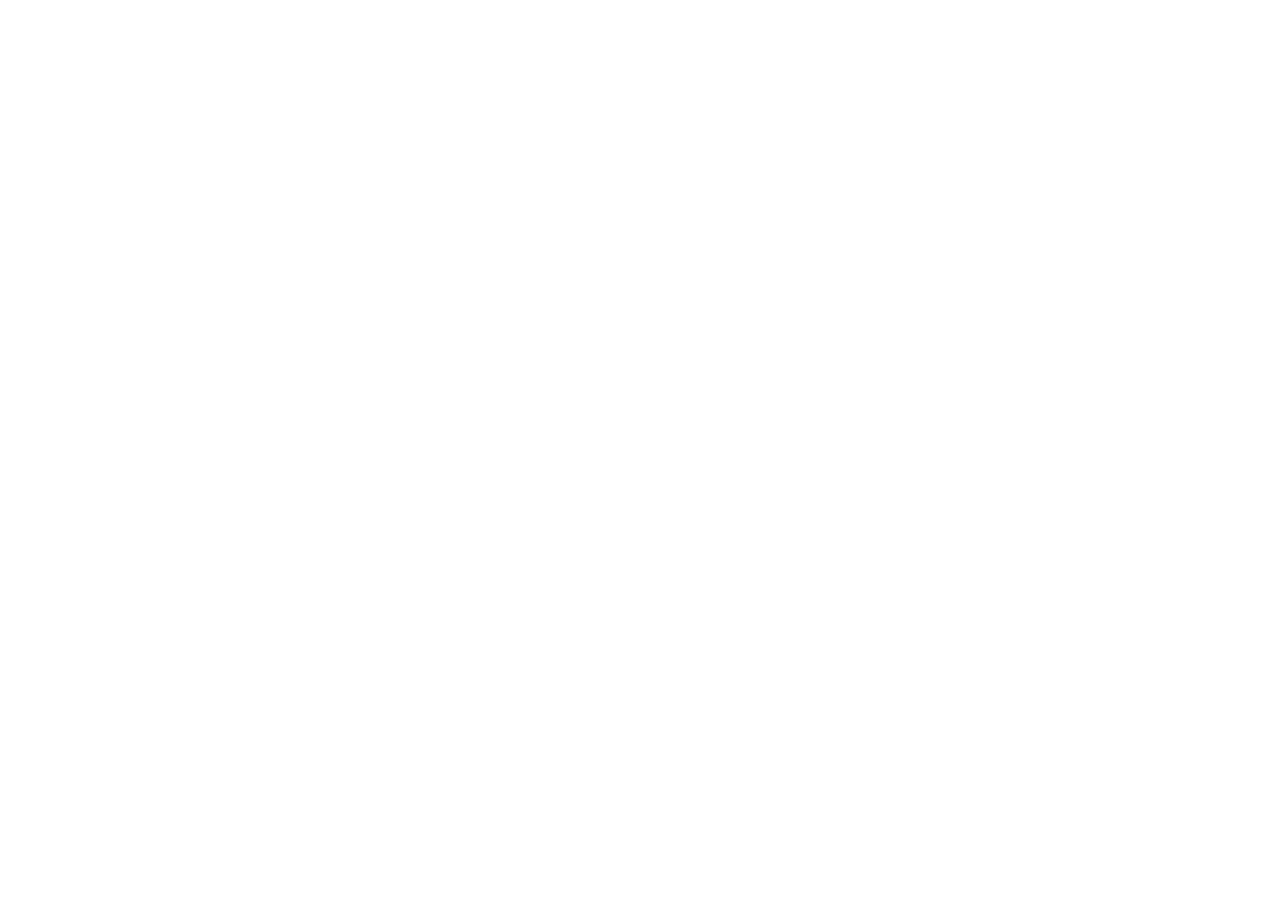
==== index.html @ 043c113f "Create index.html" ====
<!DOCTYPE html>
<html>
  <head>
    <meta charset="UTF-8">
    <title>forceAccumulation</title>
    <script src="libraries/p5.js" type="text/javascript"></script>

    <script src="libraries/p5.dom.js" type="text/javascript"></script>
    <script src="libraries/p5.sound.js" type="text/javascript"></script>
<script src="libraries/maxiLib.js" type="text/javascript"></script>
    <script src="sketch.js" type="text/javascript"></script>
 <script src="p5.play.js" type="text/javascript"></script>
    <style> body {padding: 0; margin: 0;} canvas {vertical-align: top;} </style>
  </head>
  <body>
  </body>
</html>
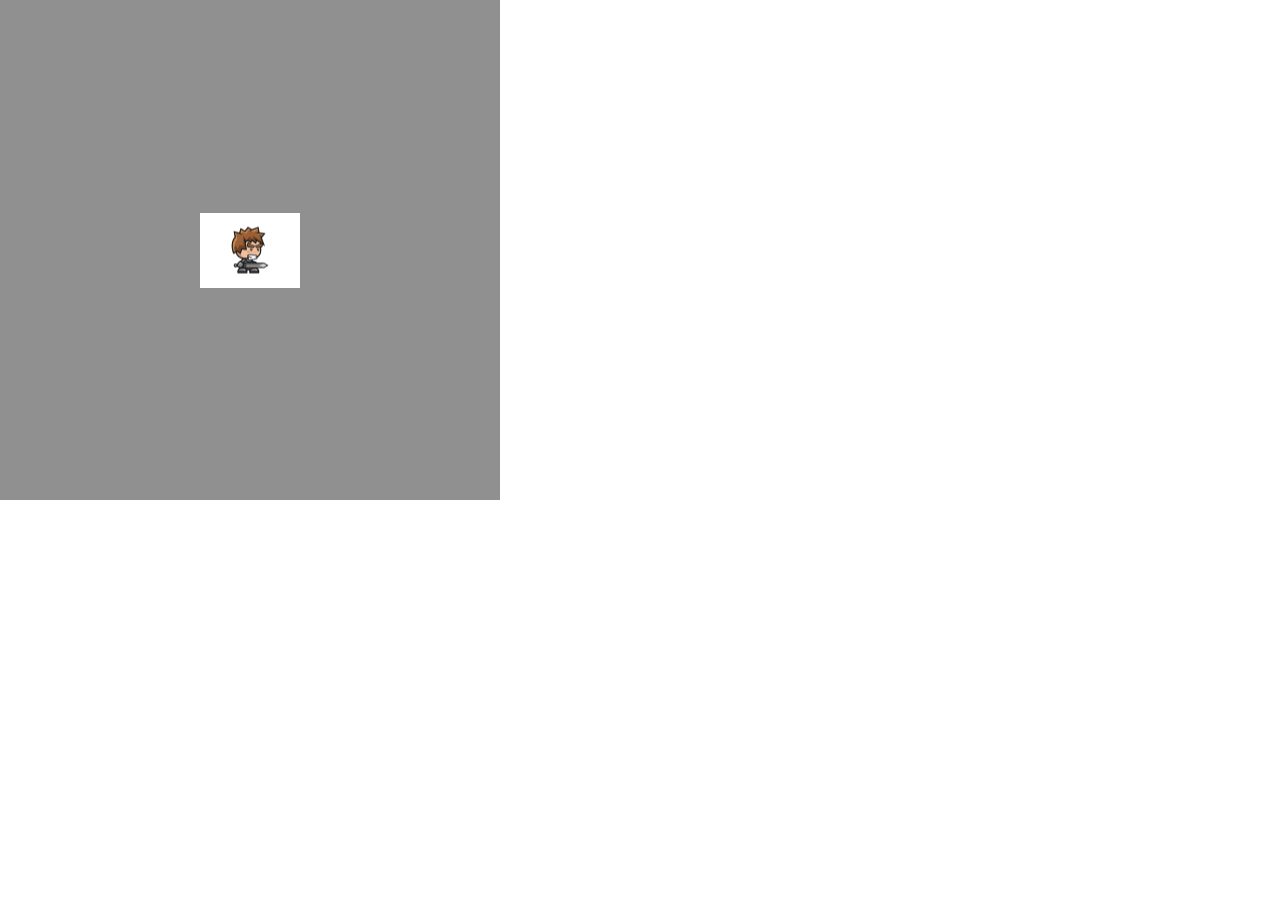
==== commit fc58035a: "new files" ====
--- a/index.html
+++ b/index.html
@@ -2,14 +2,14 @@
 <html>
   <head>
     <meta charset="UTF-8">
-    <title>forceAccumulation</title>
-    <script src="libraries/p5.js" type="text/javascript"></script>
+    <title>Sound Based Platformer</title>
+    <script src="libs/p5.js" type="text/javascript"></script>
 
-    <script src="libraries/p5.dom.js" type="text/javascript"></script>
-    <script src="libraries/p5.sound.js" type="text/javascript"></script>
-<script src="libraries/maxiLib.js" type="text/javascript"></script>
+    <script src="libs/p5.dom.js" type="text/javascript"></script>
+    <script src="libs/p5.sound.js" type="text/javascript"></script>
+    <script src="libs/maxiLib.js" type="text/javascript"></script>
     <script src="sketch.js" type="text/javascript"></script>
- <script src="p5.play.js" type="text/javascript"></script>
+    <script src="libs/p5.play.js" type="text/javascript"></script>
     <style> body {padding: 0; margin: 0;} canvas {vertical-align: top;} </style>
   </head>
   <body>
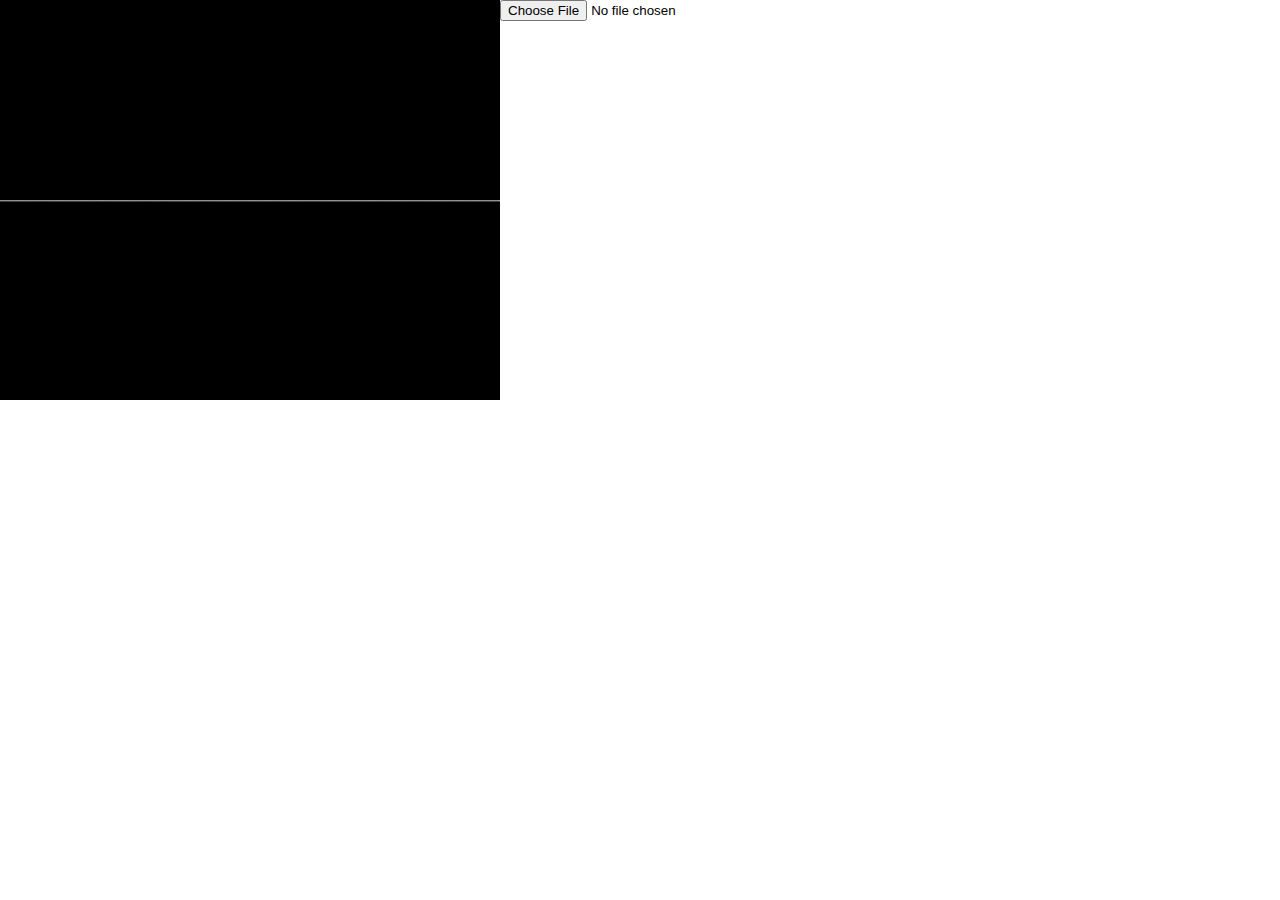
==== commit 20e16425: "soundwave" ====
--- a/index.html
+++ b/index.html
@@ -10,6 +10,7 @@
     <script src="libs/maxiLib.js" type="text/javascript"></script>
     <script src="sketch.js" type="text/javascript"></script>
     <script src="libs/p5.play.js" type="text/javascript"></script>
+    <script src="SoundDesignWithUpload/soundDesign.js" type="text/javascript"></script>
     <style> body {padding: 0; margin: 0;} canvas {vertical-align: top;} </style>
   </head>
   <body>
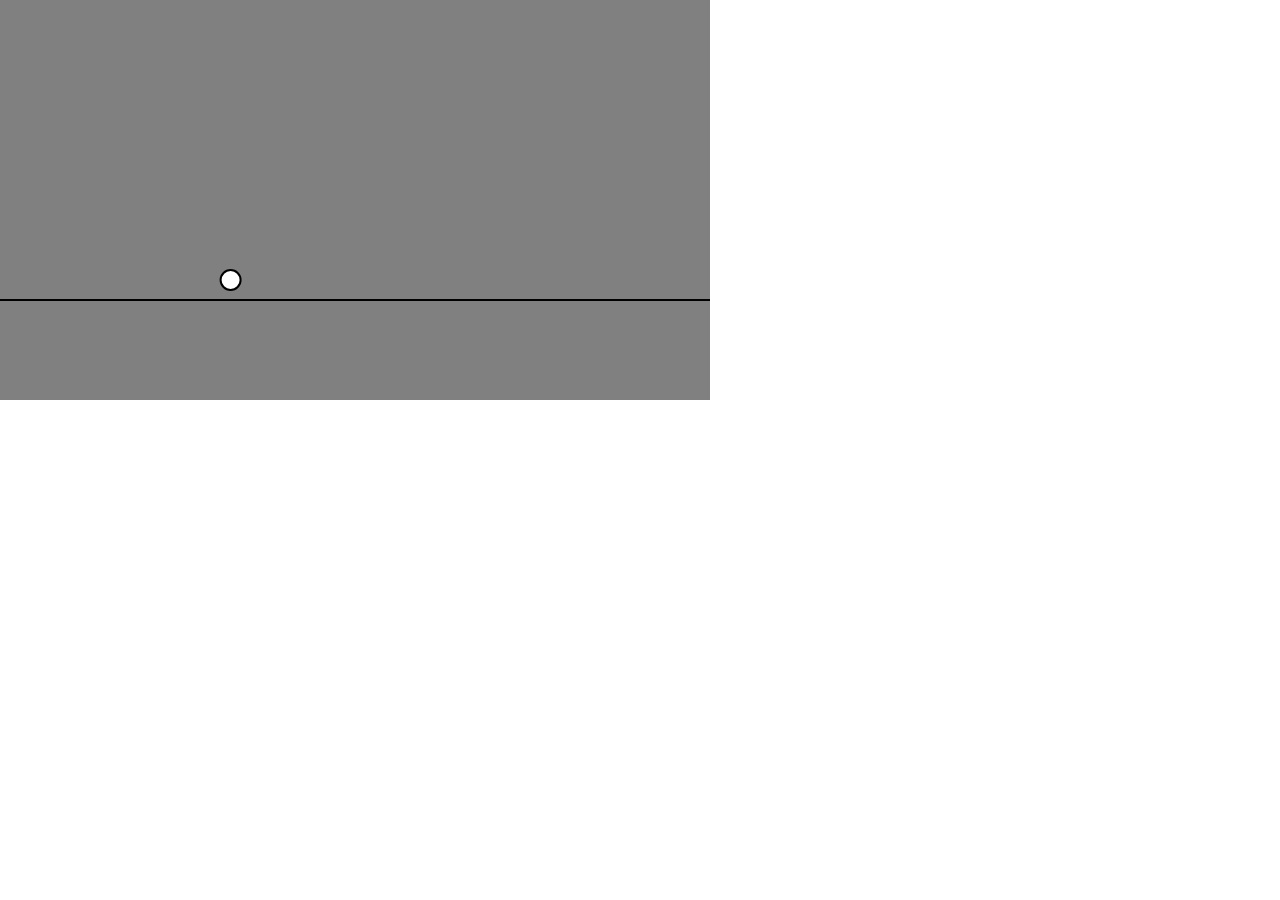
==== commit 65798faa: "screen scroll test" ====
--- a/index.html
+++ b/index.html
@@ -10,7 +10,7 @@
     <script src="libs/maxiLib.js" type="text/javascript"></script>
     <script src="sketch.js" type="text/javascript"></script>
     <script src="libs/p5.play.js" type="text/javascript"></script>
-    <script src="SoundDesignWithUpload/soundDesign.js" type="text/javascript"></script>
+<!--    <script src="SoundDesignWithUpload/soundDesign.js" type="text/javascript"></script>-->
     <style> body {padding: 0; margin: 0;} canvas {vertical-align: top;} </style>
   </head>
   <body>
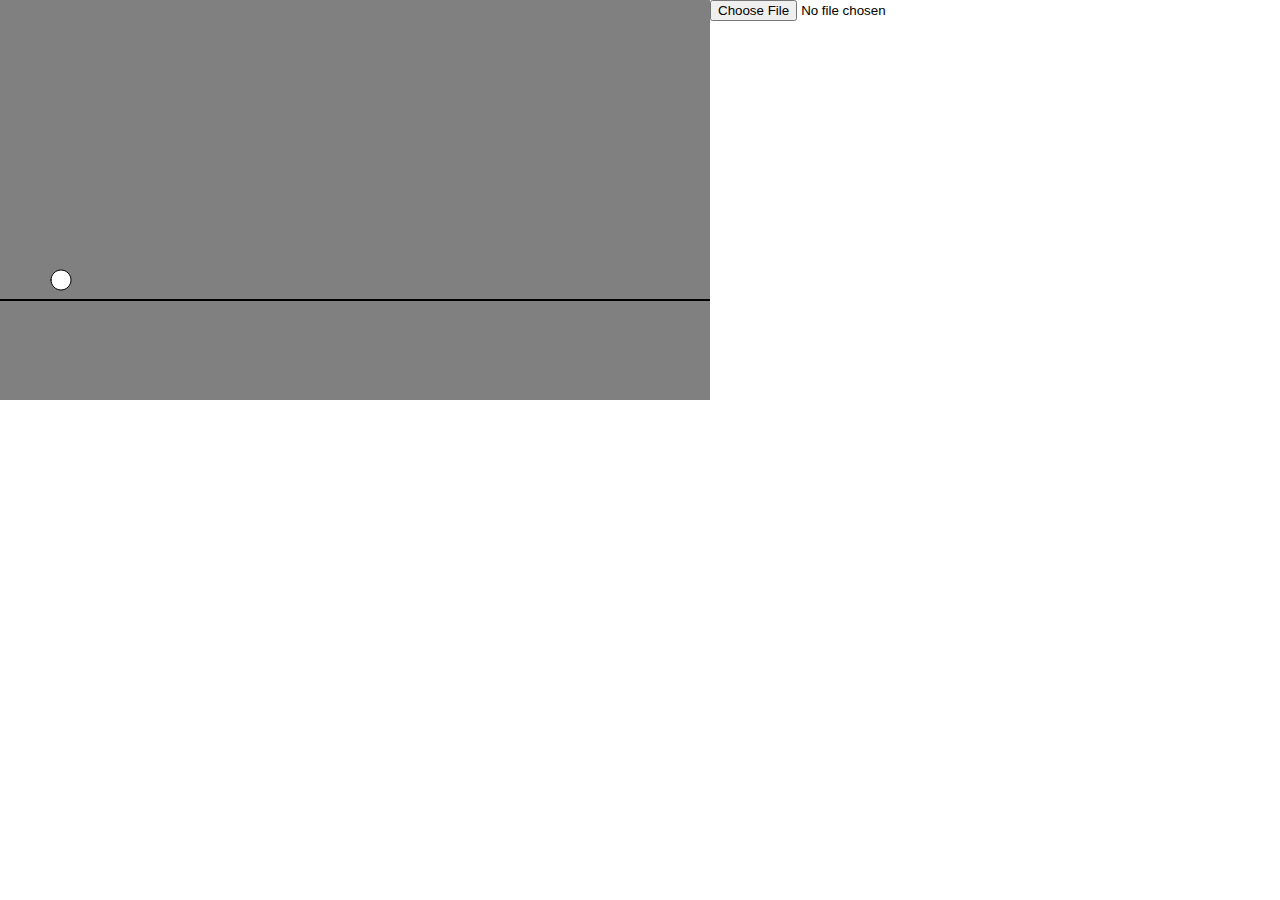
==== commit 26f182c8: "Merging" ====
--- a/index.html
+++ b/index.html
@@ -8,11 +8,15 @@
     <script src="libs/p5.dom.js" type="text/javascript"></script>
     <script src="libs/p5.sound.js" type="text/javascript"></script>
     <script src="libs/maxiLib.js" type="text/javascript"></script>
-    <script src="sketch.js" type="text/javascript"></script>
     <script src="libs/p5.play.js" type="text/javascript"></script>
-<!--    <script src="SoundDesignWithUpload/soundDesign.js" type="text/javascript"></script>-->
+       
+    <script src="SoundDesignWithUpload/soundDesign.js" type="text/javascript"></script>
+   <script src="sketch.js" type="text/javascript"></script>
+    <link rel="stylesheet" type="text/css" href="style.css">
+
     <style> body {padding: 0; margin: 0;} canvas {vertical-align: top;} </style>
   </head>
   <body>
+      
   </body>
 </html>
--- a/style.css
+++ b/style.css
@@ -0,0 +1,4 @@
+.input {
+    z-index: 1;
+    padding-top: 400px;
+}